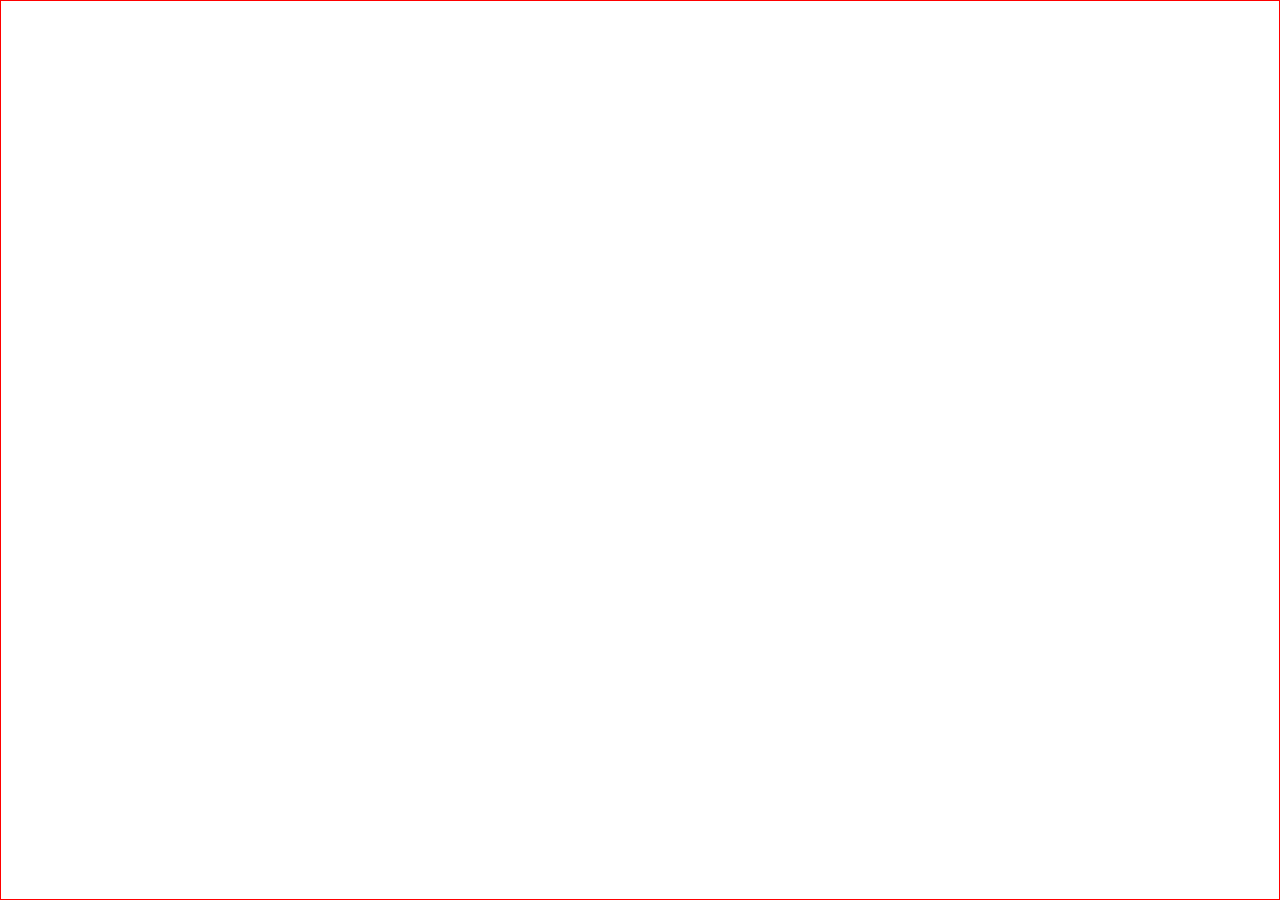
==== index.html @ 2fbc06e6 "canvas add js" ====
<!DOCTYPE html>
<html lang="en">
<head>
    <meta charset="UTF-8">
    <meta http-equiv="X-UA-Compatible" content="IE=edge">
    <meta name="viewport" content="width=device-width, initial-scale=1.0">
    <title>canvas</title>
    <link rel="stylesheet" href="./style.css">
</head>
<body>
    <div id="canvas"></div>
    <script>
        canvas.onmousemove = (e)=>{
            console.log("onclick")
            console.log(e.clientX)
            console.log(e.clientY)
            let div = document.createElement('div')
            div.style.position = 'absolute'
            div.style.left = e.clientX + 'px'
            div.style.top = e.clientY + 'px'
            div.style.width = '6px'
            div.style.height = '6px'
            div.style.marginLeft = '-3px'
            div.style.marginTop = '-3px'
            div.style.borderRadius = '50%'
            div.style.background = 'black'
            canvas.appendChild(div)
        }
    </script>
</body>
</html>
---- style.css ----
*{
    margin:0;
    padding: 0;
    box-sizing: border-box;
}

#canvas{
    height: 100vh;
    border: 1px solid red;
}
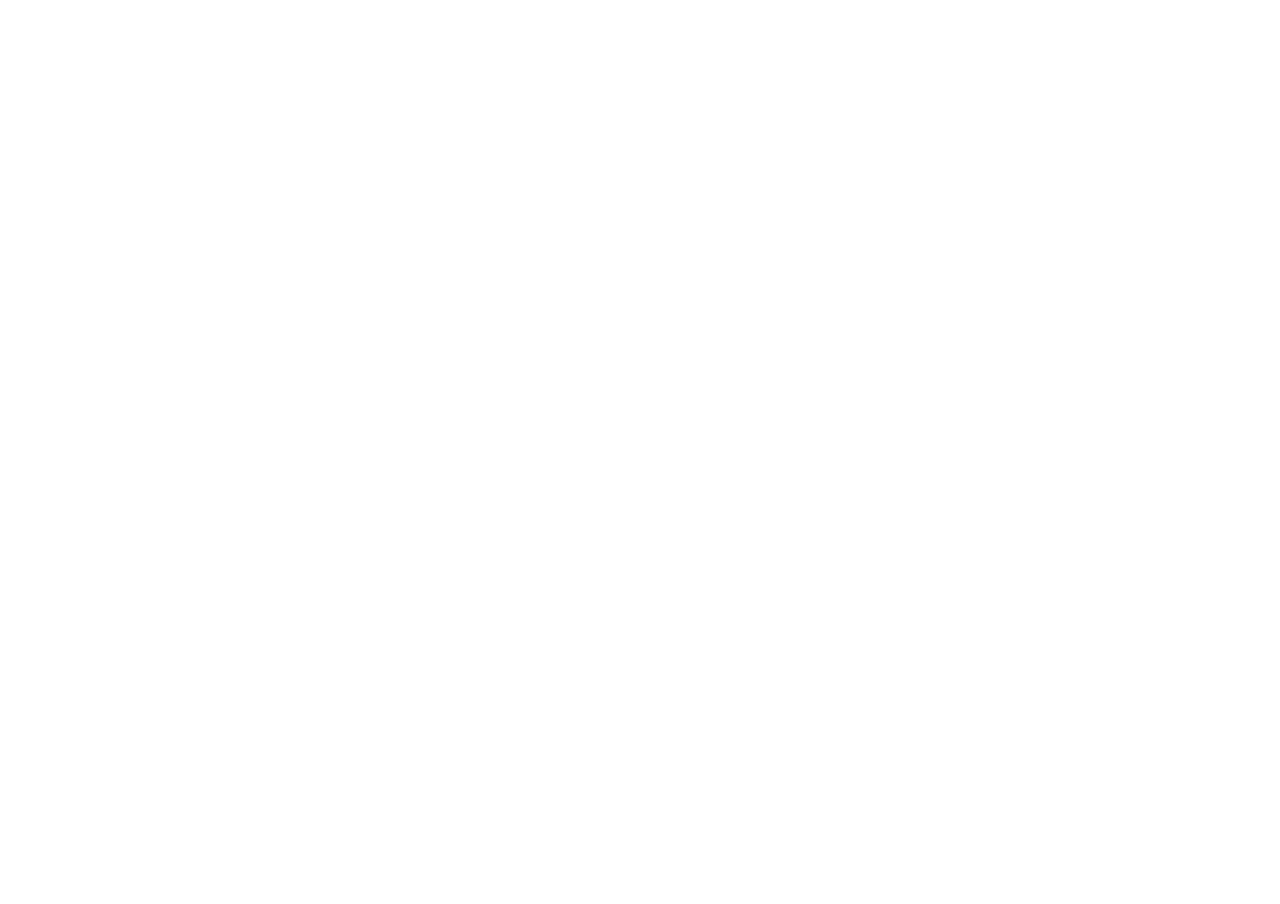
==== commit aaff16f4: "canvas on mobile" ====
--- a/index.html
+++ b/index.html
@@ -1,31 +1,74 @@
 <!DOCTYPE html>
 <html lang="en">
-<head>
-    <meta charset="UTF-8">
-    <meta http-equiv="X-UA-Compatible" content="IE=edge">
-    <meta name="viewport" content="width=device-width, initial-scale=1.0">
-    <title>canvas</title>
-    <link rel="stylesheet" href="./style.css">
-</head>
-<body>
-    <div id="canvas"></div>
-    <script>
-        canvas.onmousemove = (e)=>{
-            console.log("onclick")
-            console.log(e.clientX)
-            console.log(e.clientY)
-            let div = document.createElement('div')
-            div.style.position = 'absolute'
-            div.style.left = e.clientX + 'px'
-            div.style.top = e.clientY + 'px'
-            div.style.width = '6px'
-            div.style.height = '6px'
-            div.style.marginLeft = '-3px'
-            div.style.marginTop = '-3px'
-            div.style.borderRadius = '50%'
-            div.style.background = 'black'
-            canvas.appendChild(div)
-        }
-    </script>
-</body>
+
+    <head>
+        <meta charset="UTF-8">
+        <meta http-equiv="X-UA-Compatible" content="IE=edge">
+        <meta name="viewport" content="width=device-width, initial-scale=1.0">
+        <title>canvas</title>
+        <link rel="stylesheet" href="./style.css">
+    </head>
+
+    <body>
+        <canvas id="a" width="100" height="100"></canvas>
+        <script>
+            let canvas = document.getElementById('a');
+            canvas.width = document.documentElement.clientWidth
+            canvas.height = document.documentElement.clientHeight
+            //document.documentElement 獲取整個文檔的高度及寬度，.body的高度是body的內容商度決定。
+            let ctx = canvas.getContext('2d');
+
+            ctx.fillStyle = "black";
+            ctx.strokeStyle = 'none';
+            ctx.lineWidth = 5;
+            ctx.lineCap = "round";
+
+            function draw(x1, y1, x2, y2) {
+                ctx.beginPath();
+                ctx.moveTo(x1, y1);
+                ctx.lineTo(x2, y2);
+                ctx.stroke();
+            }
+
+            let painting = false
+
+            let isTouchDevice = 'ontouchstart' in document.documentElement;
+            if (isTouchDevice) {
+                console.log('ontouchstart')
+                canvas.ontouchstart = (b) =>{
+                    let x = b.touches[0].clientX
+                    let y = b.touches[0].clientY
+                    last = [x,y]
+                }
+                canvas.ontouchmove = (a) => {
+                    let x = a.touches[0].clientX
+                    let y = a.touches[0].clientY
+                    draw(last[0],last[1],x,y)
+                    last = [x,y]
+                } 
+
+            } else {
+                canvas.onmousedown = (e) => {
+                    painting = true
+                    last = [e.clientX, e.clientY]
+                }
+
+                canvas.onmousemove = (e) => {
+                    if (painting === true) {
+                        console.log(e.clientX);
+                        console.log(e.clientY)
+                        draw(last[0],last[1],e.clientX,e.clientY)
+                        last = [e.clientX, e.clientY]
+                    }
+                }
+
+                canvas.onmouseup = () => {
+                    painting = false
+                }
+            }
+
+
+        </script>
+    </body>
+
 </html>--- a/style.css
+++ b/style.css
@@ -1,10 +1,18 @@
-*{
-    margin:0;
-    padding: 0;
-    box-sizing: border-box;
+* {
+  margin: 0;
+  padding: 0;
+  box-sizing: border-box;
 }
 
-#canvas{
-    height: 100vh;
-    border: 1px solid red;
-}+html, body {
+    overflow-x: hidden;
+  }
+  body {
+    position: relative;
+  }
+  
+
+#canvas {
+  display: block;
+  border: 1px solid red;
+}
